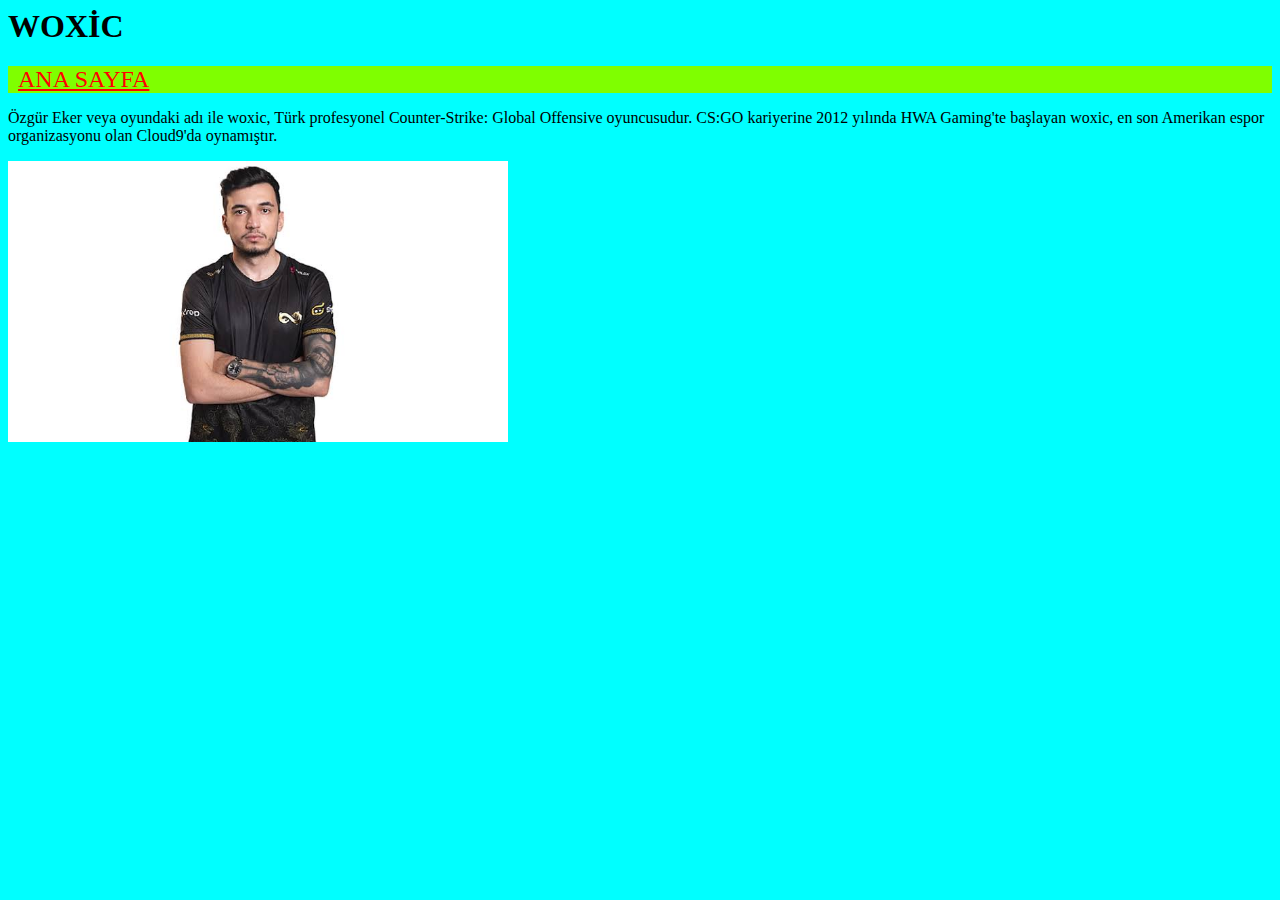
==== Untitled-2.html @ 624d7ca9 "KutayEter.github.io" ====
<html>
    <head>
        <link rel="stylesheet" href="style.css">
        <title>WOXİC</title>
    </head>
    <body>
        <h1>WOXİC</h1>
        <div>
            <a href="index.html">ANA SAYFA</a>
            
        </div>
    
    
    
    
    
    </body>
    <p>Özgür Eker veya oyundaki adı ile woxic, Türk profesyonel Counter-Strike: Global Offensive oyuncusudur. CS:GO kariyerine 2012 yılında HWA Gaming'te başlayan woxic, en son Amerikan espor organizasyonu olan Cloud9'da oynamıştır.</p>
<img width="500" src="images-3.jpg" alt="">
---- style.css ----
body {
    background-color:aqua;
}
div{
    background-color:chartreuse;
}
div a {
    color:red;
    padding: 10px;
    font-size: 24px;
}
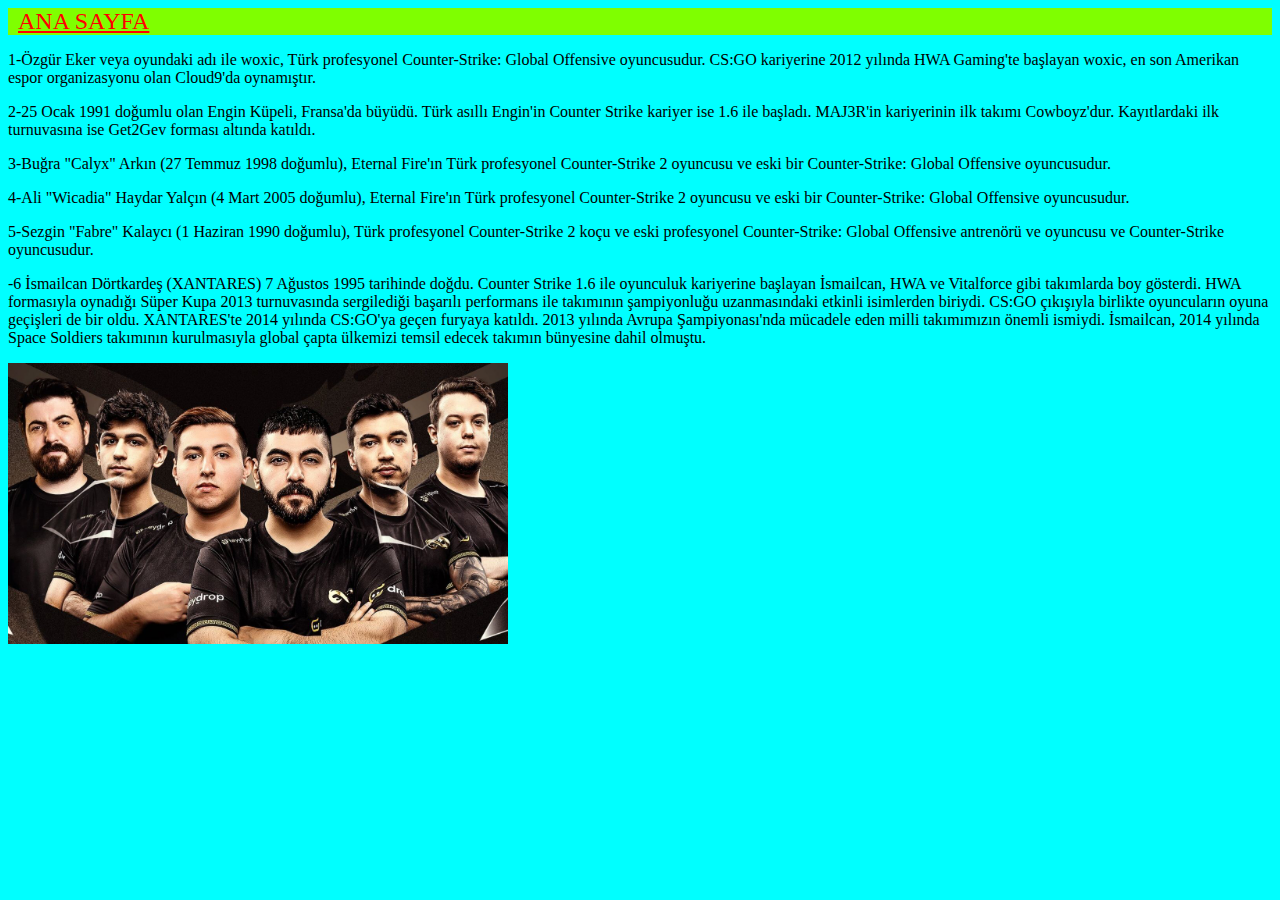
==== commit 4da6613e: "KutayEter.github.io" ====
--- a/Untitled-2.html
+++ b/Untitled-2.html
@@ -2,10 +2,10 @@
 <html>
     <head>
         <link rel="stylesheet" href="style.css">
-        <title>WOXİC</title>
+        <title>TAKIM OYUNCULARI</title>
     </head>
     <body>
-        <h1>WOXİC</h1>
+        <h1></h1>
         <div>
             <a href="index.html">ANA SAYFA</a>
             
@@ -16,6 +16,17 @@
     
     
     </body>
-    <p>Özgür Eker veya oyundaki adı ile woxic, Türk profesyonel Counter-Strike: Global Offensive oyuncusudur. CS:GO kariyerine 2012 yılında HWA Gaming'te başlayan woxic, en son Amerikan espor organizasyonu olan Cloud9'da oynamıştır.</p>
-<img width="500" src="images-3.jpg" alt="">
+    <p>1-Özgür Eker veya oyundaki adı ile woxic, Türk profesyonel Counter-Strike: Global Offensive oyuncusudur. CS:GO kariyerine 2012 yılında HWA Gaming'te başlayan woxic, en son Amerikan espor organizasyonu olan Cloud9'da oynamıştır.</p>
+<p> 2-25 Ocak 1991 doğumlu olan Engin Küpeli, Fransa'da büyüdü. Türk asıllı Engin'in Counter Strike kariyer ise 1.6 ile başladı. MAJ3R'in kariyerinin ilk takımı Cowboyz'dur. Kayıtlardaki ilk turnuvasına ise Get2Gev forması altında katıldı.
+</p>
+<p>3-Buğra "Calyx" Arkın (27 Temmuz 1998 doğumlu), Eternal Fire'ın Türk profesyonel Counter-Strike 2 oyuncusu ve eski bir Counter-Strike: Global Offensive oyuncusudur.
+</p>
+<p>4-Ali "Wicadia" Haydar Yalçın (4 Mart 2005 doğumlu), Eternal Fire'ın Türk profesyonel Counter-Strike 2 oyuncusu ve eski bir Counter-Strike: Global Offensive oyuncusudur.
+</p>
+<p>5-Sezgin "Fabre" Kalaycı (1 Haziran 1990 doğumlu), Türk profesyonel Counter-Strike 2 koçu ve eski profesyonel Counter-Strike: Global Offensive antrenörü ve oyuncusu ve Counter-Strike oyuncusudur.
+</p>
+<p>-6 İsmailcan Dörtkardeş (XANTARES) 7 Ağustos 1995 tarihinde doğdu. Counter Strike 1.6 ile oyunculuk kariyerine başlayan İsmailcan, HWA ve Vitalforce gibi takımlarda boy gösterdi. HWA formasıyla oynadığı Süper Kupa 2013 turnuvasında sergilediği başarılı performans ile takımının şampiyonluğu uzanmasındaki etkinli isimlerden biriydi. 
+    CS:GO çıkışıyla birlikte oyuncuların oyuna geçişleri de bir oldu. XANTARES'te 2014 yılında CS:GO'ya geçen furyaya katıldı. 2013 yılında Avrupa Şampiyonası'nda mücadele eden milli takımımızın önemli ismiydi. İsmailcan, 2014 yılında Space Soldiers takımının kurulmasıyla global çapta ülkemizi temsil edecek takımın bünyesine dahil olmuştu.</p>
 
+    <img width="500" src="images-3.jpg" alt="">
+
